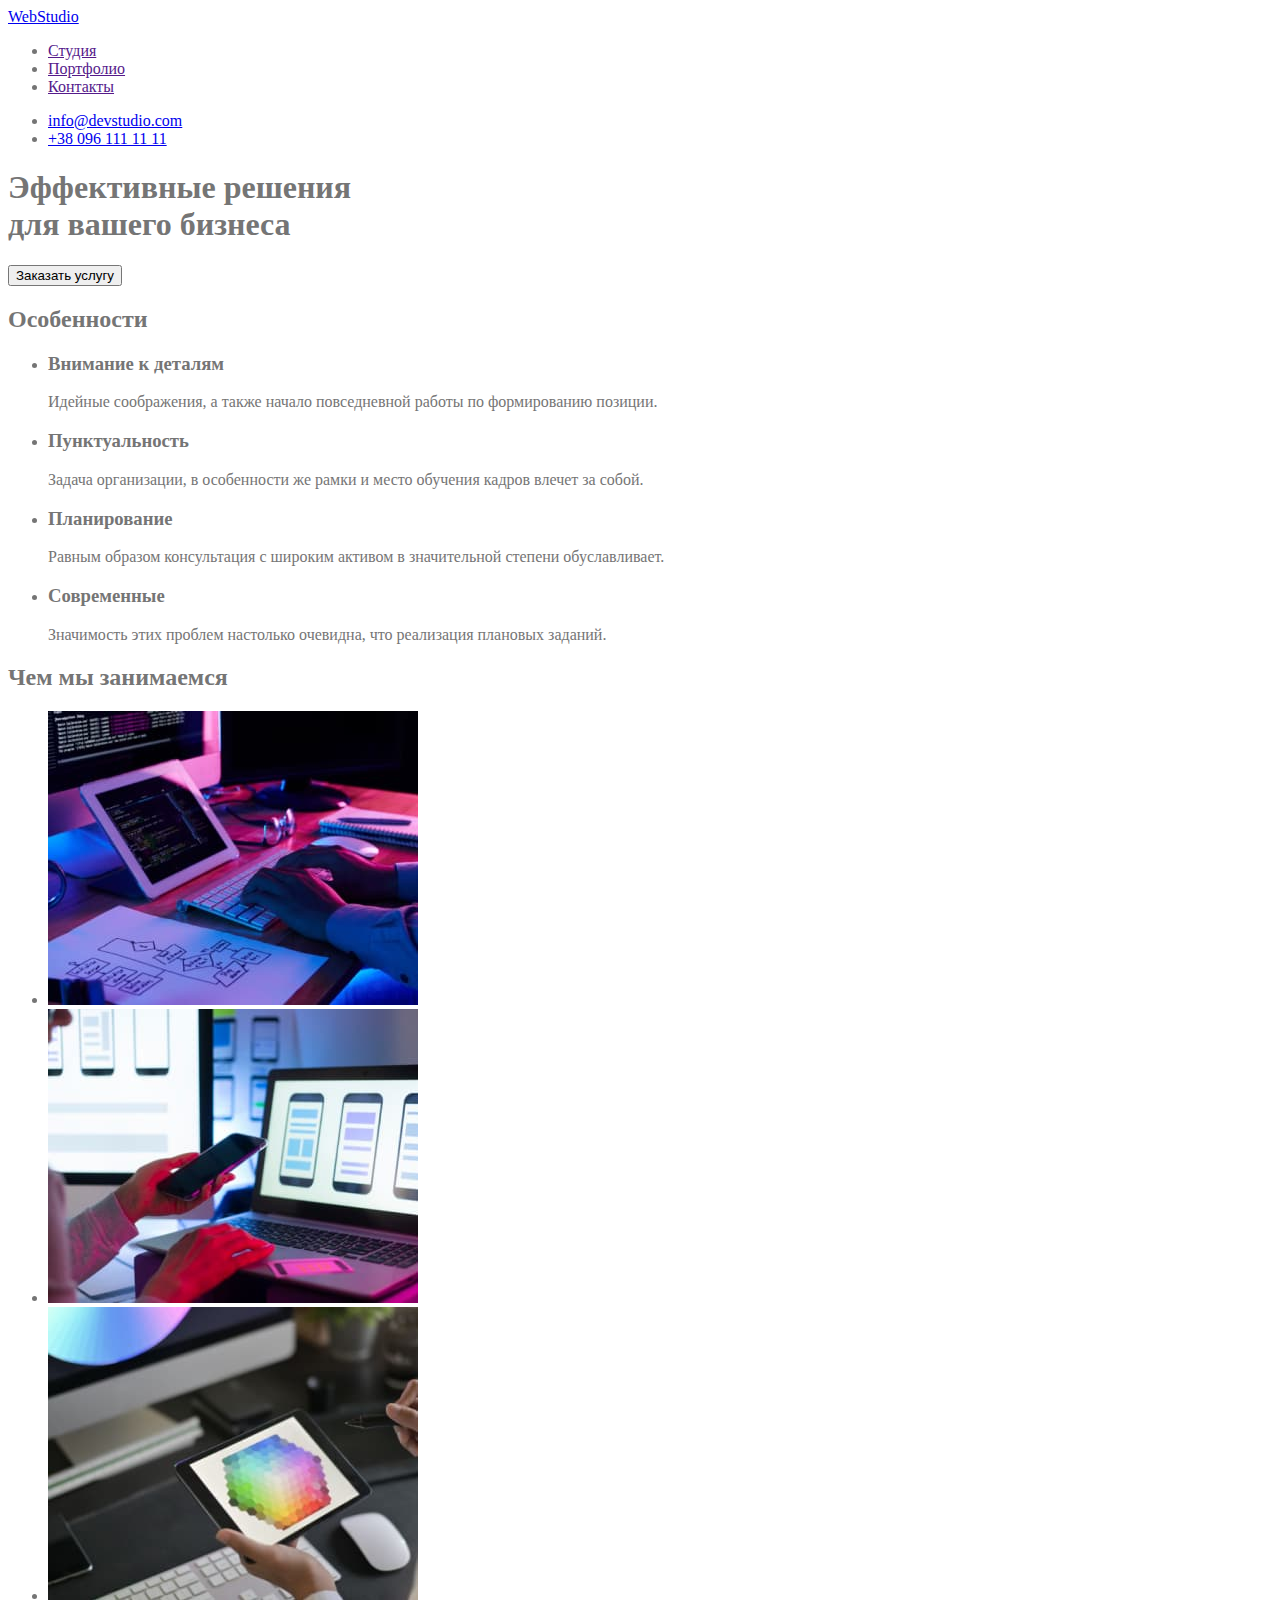
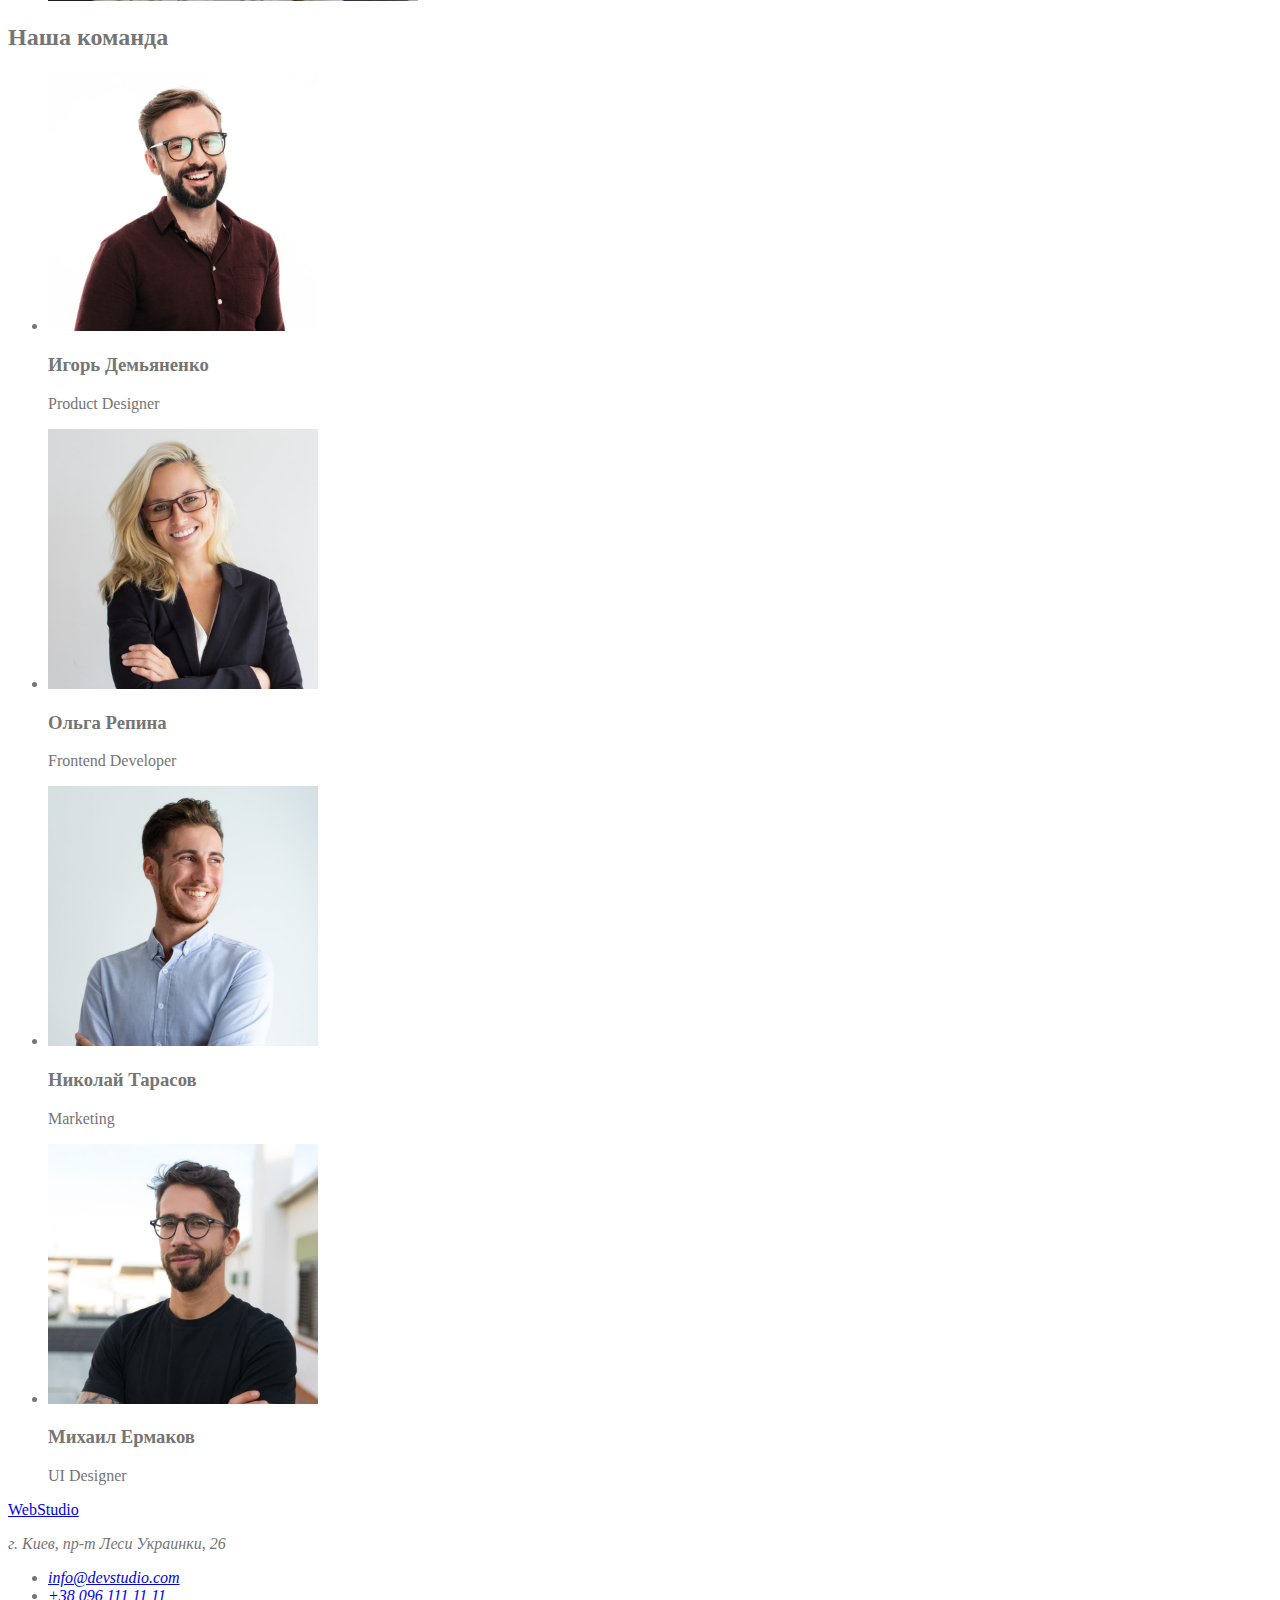
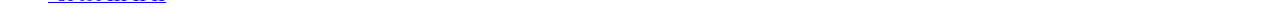
==== index.html @ 0eda28d6 "Add files via upload" ====
<!DOCTYPE html>
<html lang="ru">
  <head>
    <meta charset="UTF-8" />
    <meta http-equiv="X-UA-Compatible" content="IE=edge" />
    <meta name="viewport" content="width=device-width, initial-scale=1.0" />
    <title>WebStudio</title>
    <link rel="stylesheet" href="./css/styles.css" />
  </head>
  <body class="page">
    <!-- Шапка сайта -->
    <header class="page-header">
      <!-- <nav> -->
        <a href="/" class="logo"> WebS<span>tudio</span></a>

        <ul class="site-nav">
          <li><a href="">Студия</a></li>
          <li><a href="">Портфолио</a></li>
          <li><a href="">Контакты</a></li>
        </ul>
      </nav>
      <ul class="contacts">
        <li><a href="mailto:info@devstudio.com">info@devstudio.com</a></li>
        <li><a href="tel:+380961111111">+38 096 111 11 11</a></li>
      </ul>
    </header>
    <main>
      <!-- Герой -->
      <section>
        <h1>
          Эффективные решения <br />
          для вашего бизнеса
        </h1>
        <button type="button">Заказать услугу</button>
      </section>

      <!--Особенности-->
      <section>
        <h2>Особенности</h2>
        <ul>
          <li>
            <h3>Внимание к деталям</h3>
            <p>
              Идейные соображения, а также начало повседневной работы по
              формированию позиции.
            </p>
          </li>
          <li>
            <h3>Пунктуальность</h3>
            <p>
              Задача организации, в особенности же рамки и место обучения кадров
              влечет за собой.
            </p>
          </li>
          <li>
            <h3>Планирование</h3>
            <p>
              Равным образом консультация с широким активом в значительной
              степени обуславливает.
            </p>
          </li>
          <li>
            <h3>Современные</h3>
            <p>
              Значимость этих проблем настолько очевидна, что реализация
              плановых заданий.
            </p>
          </li>
        </ul>
      </section>

      <!--Чем мы занимаемся-->
      <section>
        <h2>Чем мы занимаемся</h2>

        <ul>
          <li>
            <img
              src="./images/box_1.jpg"
              alt="руки на клавиатуре"
              width="370"
            />
          </li>
          <li>
            <img src="./images/box_2.jpg" alt="в руке телефон" width="370" />
          </li>
          <li>
            <img
              src="./images/box_3.jpg"
              alt="графический планшет в руках"
              width="370"
            />
          </li>
        </ul>
      </section>

      <!--Наша команда-->
      <section>
        <h2>Наша команда</h2>

        <ul>
          <li>
            <img src="./images/1p.jpg" alt="Игорь Демьяненко" width="270" />
            <h3>Игорь Демьяненко</h3>
            <p>Product Designer</p>
          </li>
          <li>
            <img src="./images/2p.jpg" alt="Ольга Репина" width="270" />
            <h3>Ольга Репина</h3>
            <p>Frontend Developer</p>
          </li>
          <li>
            <img src="./images/3p.jpg" alt="Николай Тарасов" width="270" />
            <h3>Николай Тарасов</h3>
            <p>Marketing</p>
          </li>
          <li>
            <img src="./images/4p.jpg" alt="Михаил Ермаков" width="270" />
            <h3>Михаил Ермаков</h3>
            <p>UI Designer</p>
          </li>
        </ul>
      </section>
    </main>

    <!-- Футер -->
    <footer>
      <a href="/"> WebStudio </a>

      <address>
        <p>г. Киев, пр-т Леси Украинки, 26</p>
        <ul>
          <li><a href="mailto:info@devstudio.com">info@devstudio.com</a></li>
          <li><a href="tel:+380961111111">+38 096 111 11 11</a></li>
        </ul>
      </address>
    </footer>
  </body>
</html>
---- css/styles.css ----
/* цвет основного текста #212121 */
/*  вторичный цвет  #757575; */
/* белый  #FFFFFF */
/* акцент background: #2196F3;*/
/* background: #FFFFFF99; */
.page {
  color: #757575;
  background-color: #ffffff;
}
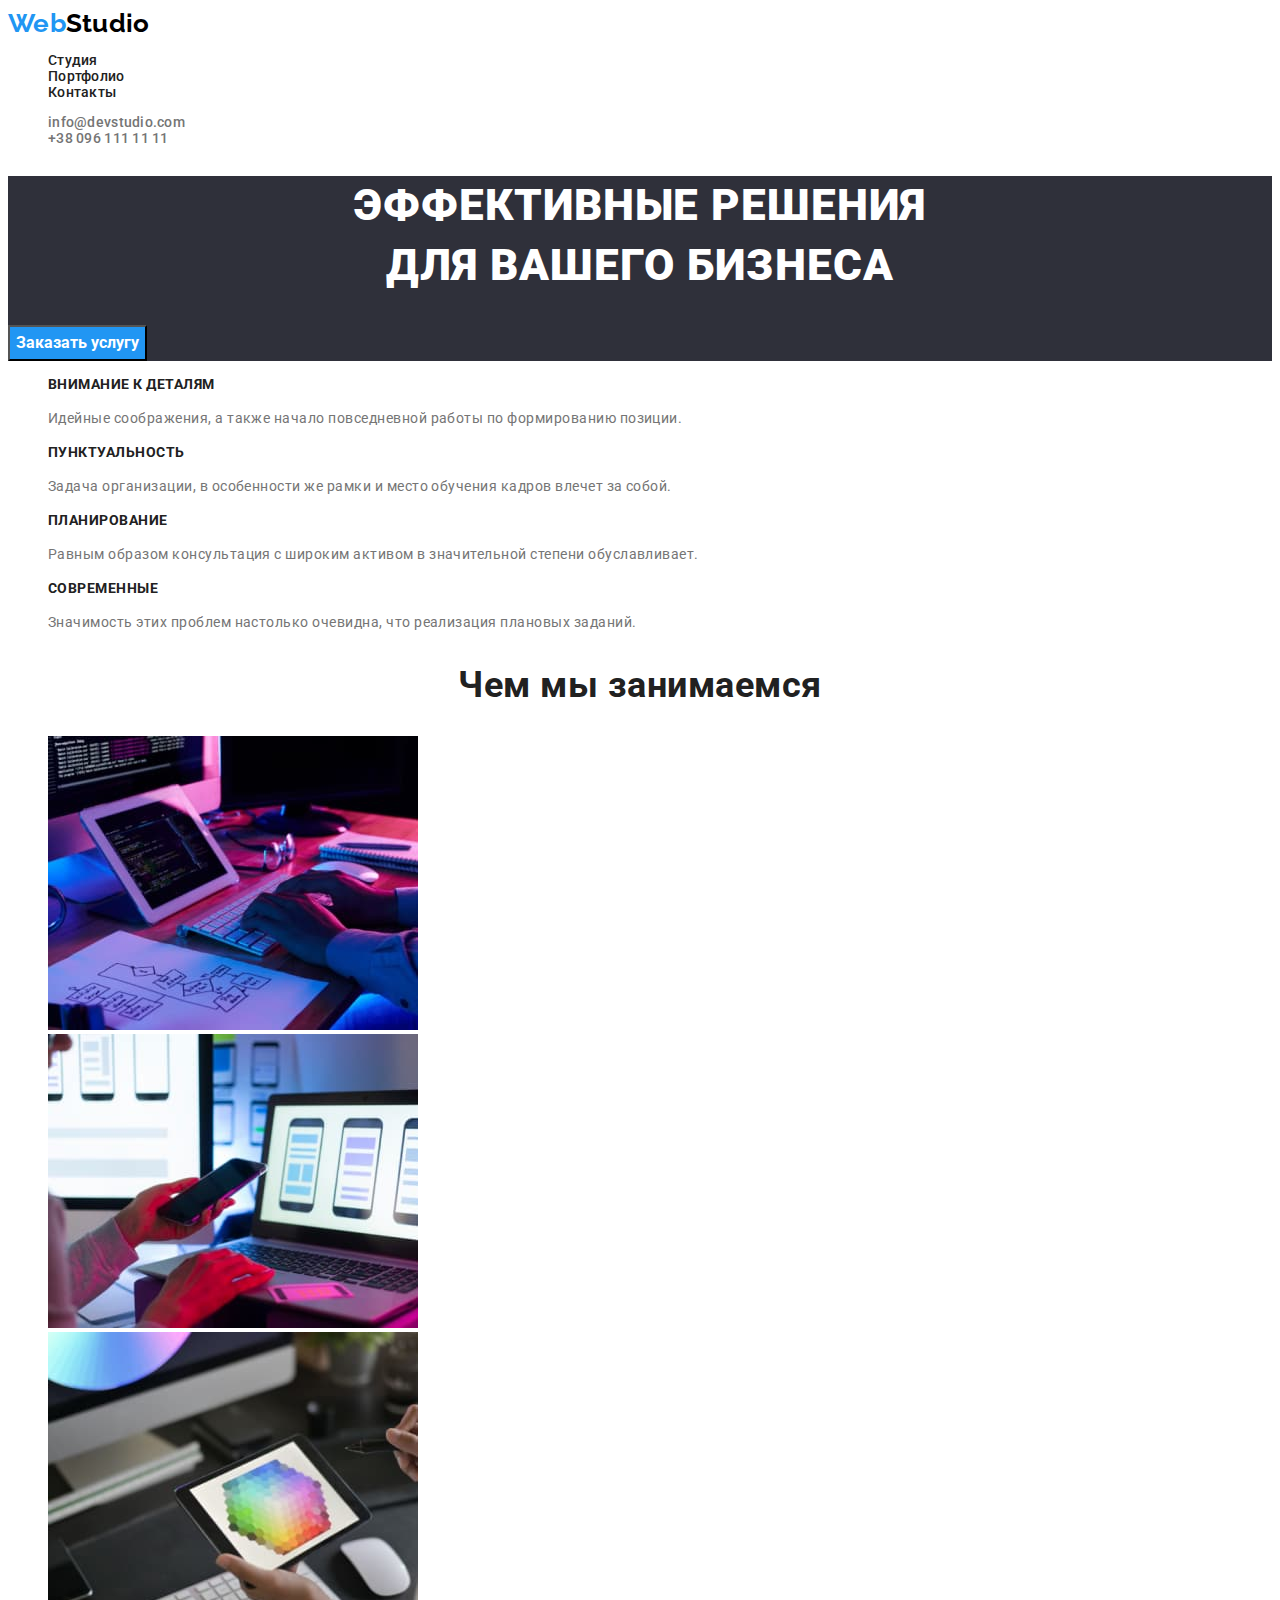
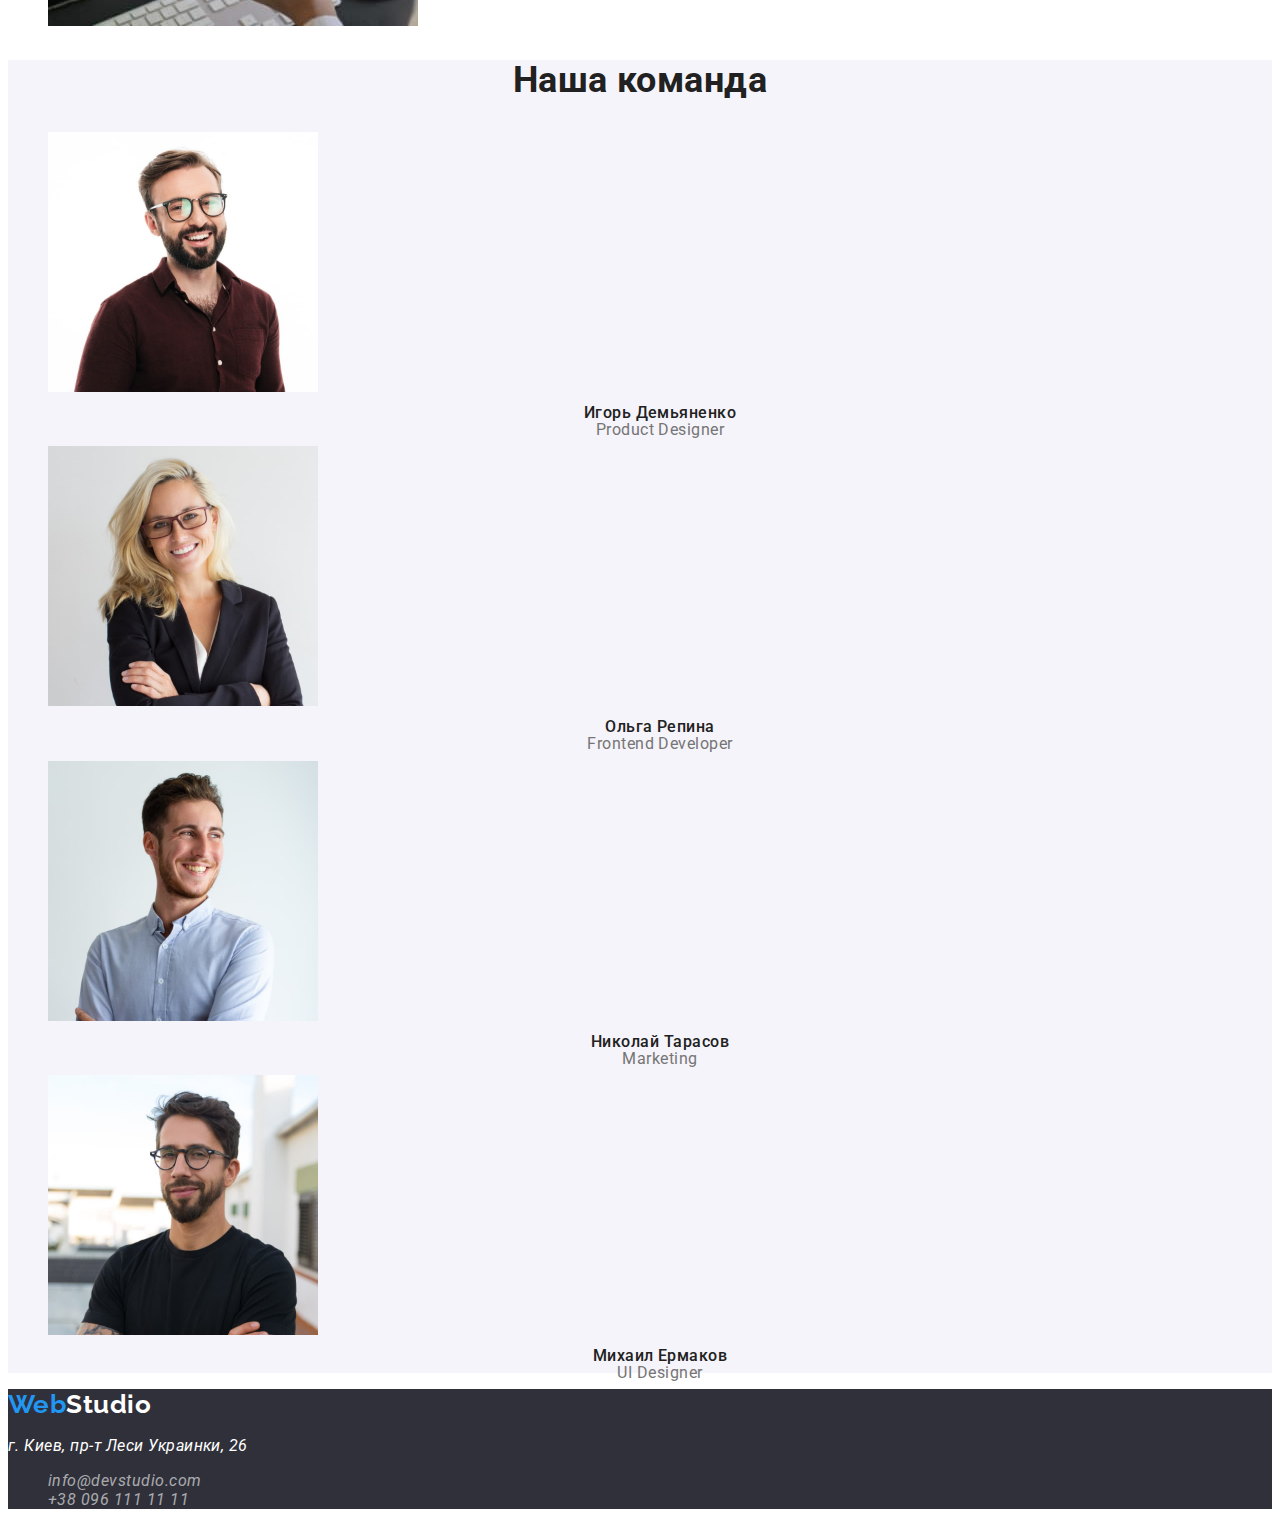
==== commit 2735b5cb: "new" ====
--- a/index.html
+++ b/index.html
@@ -5,63 +5,68 @@
     <meta http-equiv="X-UA-Compatible" content="IE=edge" />
     <meta name="viewport" content="width=device-width, initial-scale=1.0" />
     <title>WebStudio</title>
+    <link href="https://fonts.googleapis.com/css2?family=Raleway:wght@700&family=Roboto:wght@400;500;700;900&display=swap"
+      rel="stylesheet" />
     <link rel="stylesheet" href="./css/styles.css" />
   </head>
   <body class="page">
     <!-- Шапка сайта -->
     <header class="page-header">
       <!-- <nav> -->
-        <a href="/" class="logo"> WebS<span>tudio</span></a>
+      <nav>
+        <a href="/" class="logo link"> <span>Web</span>Studio</a>
 
-        <ul class="site-nav">
-          <li><a href="">Студия</a></li>
-          <li><a href="">Портфолио</a></li>
-          <li><a href="">Контакты</a></li>
+        <ul class="site-nav list">
+          <li><a href="" class="link">Студия</a></li>
+          <li><a href="./portfolio.html" class="link">Портфолио</a></li>
+          <li><a href="" class="link">Контакты</a></li>
         </ul>
       </nav>
-      <ul class="contacts">
-        <li><a href="mailto:info@devstudio.com">info@devstudio.com</a></li>
-        <li><a href="tel:+380961111111">+38 096 111 11 11</a></li>
+
+      <ul class="contacts list">
+        <li><a href="mailto:info@devstudio.com" class="link">info@devstudio.com</a></li>
+        <li><a href="tel:+380961111111" class="link">+38 096 111 11 11</a></li>
       </ul>
+      
     </header>
     <main>
       <!-- Герой -->
-      <section>
-        <h1>
+      <section class="hero back-black">
+        <h1 class="hero-title">
           Эффективные решения <br />
           для вашего бизнеса
         </h1>
-        <button type="button">Заказать услугу</button>
+        <button type="button" class="button">Заказать услугу</button>
       </section>
 
       <!--Особенности-->
-      <section>
-        <h2>Особенности</h2>
-        <ul>
+      <section class="section">
+        <h2 hidden class="section-title">Особенности</h2>
+        <ul class="feature-list list">
           <li>
-            <h3>Внимание к деталям</h3>
-            <p>
+            <h3 class="title">Внимание к деталям</h3>
+            <p class="text">
               Идейные соображения, а также начало повседневной работы по
               формированию позиции.
             </p>
           </li>
           <li>
-            <h3>Пунктуальность</h3>
-            <p>
+            <h3 class="title">Пунктуальность</h3>
+            <p class="text">
               Задача организации, в особенности же рамки и место обучения кадров
               влечет за собой.
             </p>
           </li>
           <li>
-            <h3>Планирование</h3>
-            <p>
+            <h3 class="title">Планирование</h3>
+            <p class="text">
               Равным образом консультация с широким активом в значительной
               степени обуславливает.
             </p>
           </li>
           <li>
-            <h3>Современные</h3>
-            <p>
+            <h3 class="title">Современные</h3>
+            <p class="text">
               Значимость этих проблем настолько очевидна, что реализация
               плановых заданий.
             </p>
@@ -70,10 +75,10 @@
       </section>
 
       <!--Чем мы занимаемся-->
-      <section>
-        <h2>Чем мы занимаемся</h2>
+      <section class="section">
+        <h2 class="section-title">Чем мы занимаемся</h2>
 
-        <ul>
+        <ul class="work-list list">
           <li>
             <img
               src="./images/box_1.jpg"
@@ -95,45 +100,46 @@
       </section>
 
       <!--Наша команда-->
-      <section>
-        <h2>Наша команда</h2>
+      <section class="section back-white">
+        <h2 class="section-title">Наша команда</h2>
 
-        <ul>
+        <ul class="team-list list">
           <li>
             <img src="./images/1p.jpg" alt="Игорь Демьяненко" width="270" />
-            <h3>Игорь Демьяненко</h3>
-            <p>Product Designer</p>
+            <h3 class="title">Игорь Демьяненко</h3>
+            <p class="text">Product Designer</p>
           </li>
           <li>
             <img src="./images/2p.jpg" alt="Ольга Репина" width="270" />
-            <h3>Ольга Репина</h3>
-            <p>Frontend Developer</p>
+            <h3 class="title">Ольга Репина</h3>
+            <p class="text">Frontend Developer</p>
           </li>
           <li>
             <img src="./images/3p.jpg" alt="Николай Тарасов" width="270" />
-            <h3>Николай Тарасов</h3>
-            <p>Marketing</p>
+            <h3 class="title">Николай Тарасов</h3>
+            <p class="text">Marketing</p>
           </li>
           <li>
             <img src="./images/4p.jpg" alt="Михаил Ермаков" width="270" />
-            <h3>Михаил Ермаков</h3>
-            <p>UI Designer</p>
+            <h3 class="title">Михаил Ермаков</h3>
+            <p class="text">UI Designer</p>
           </li>
         </ul>
       </section>
     </main>
 
     <!-- Футер -->
-    <footer>
-      <a href="/"> WebStudio </a>
-
-      <address>
-        <p>г. Киев, пр-т Леси Украинки, 26</p>
-        <ul>
-          <li><a href="mailto:info@devstudio.com">info@devstudio.com</a></li>
-          <li><a href="tel:+380961111111">+38 096 111 11 11</a></li>
+    <footer class="footer back-black">
+      <a href="/" class="logo logo-footer link"> <span>Web</span>Studio </a>
+      <address class="address">
+        <p class="address-title">г. Киев, пр-т Леси Украинки, 26</p>
+        <ul class="address-text list">
+          <li><a href="mailto:info@devstudio.com" class="link">info@devstudio.com</a></li>
+          <li><a href="tel:+380961111111" class="link">+38 096 111 11 11</a></li>
         </ul>
       </address>
     </footer>
+
+
   </body>
 </html>
--- a/css/styles.css
+++ b/css/styles.css
@@ -1,9 +1,186 @@
 /* цвет основного текста #212121 */
 /*  вторичный цвет  #757575; */
 /* белый  #FFFFFF */
-/* акцент background: #2196F3;*/
+/* акцент background: #2196f3;*/
 /* background: #FFFFFF99; */
-.page {
-  color: #757575;
+:root {
+  --primary-text-color: #757575;
+  --title-text-color: #212121;
+  --accent-color: #2196f3;
+  --primary-white-color: #ffffff;
+}
+
+body {
+  color: var(--primary-text-color);
   background-color: #ffffff;
+  font-family: "Roboto", sans-serif;
+  letter-spacing: 0.03em;
 }
+.list {
+  list-style: none;
+}
+
+.link {
+  text-decoration: none;
+}
+
+.back-black {
+  background-color: #2f303a;
+}
+
+.back-white {
+  background: #f5f4fa;
+}
+
+/* header*/
+
+.page-header {
+  letter-spacing: 0.02em;
+  font-weight: 500;
+  font-size: 14px;
+  line-height: 1.14;
+}
+
+/* logo */
+.logo {
+  color: #000000;
+  font-family: Raleway, cursive;
+  font-weight: 700;
+  font-size: 26px;
+  line-height: 1.19;
+}
+
+.logo-footer {
+  color: var(--primary-white-color);
+}
+span {
+  color: var(--accent-color);
+}
+/* Site nav*/
+
+.site-nav .link {
+  font-size: 14px;
+  line-height: 1.14;
+  color: var(--title-text-color);
+}
+
+.site-nav .link:hover,
+.site-nav .link:focus {
+  color: var(--accent-color);
+}
+
+.contacts .link {
+  color: var(--primary-text-color);
+}
+
+.contacts .link:hover,
+.contacts .link:focus {
+  color: var(--accent-color);
+}
+
+/* hero */
+
+.hero {
+  letter-spacing: 0.06em;
+}
+
+.hero-title {
+  color: var(--primary-white-color);
+  font-weight: 900;
+  font-size: 44px;
+  line-height: 1.36;
+  text-align: center;
+  text-transform: uppercase;
+}
+.button {
+  background-color: var(--accent-color);
+  color: var(--primary-white-color);
+  font-family: inherit;
+  font-weight: 700;
+  font-size: 16px;
+  line-height: 1.87;
+  display: flex;
+  align-items: center;
+  text-align: center;
+  cursor: pointer;
+}
+
+/*section*/
+
+.section-title {
+  color: var(--title-text-color);
+  font-weight: 700;
+  font-size: 36px;
+  line-height: 1.16;
+  text-align: center;
+}
+
+/* Features*/
+
+.feature-list .title {
+  color: var(--title-text-color);
+  font-weight: 700;
+  font-size: 14px;
+  line-height: 1.14;
+  text-transform: uppercase;
+}
+
+.feature-list .text {
+  font-size: 14px;
+  line-height: 1.71;
+}
+
+/* example*/
+
+/* team*/
+.team-list .title {
+  color: var(--title-text-color);
+  font-weight: 500;
+}
+.team-list .title,
+.team-list .text {
+  font-size: 16px;
+  line-height: 1.18px;
+  text-align: center;
+}
+
+/* footer*/
+
+.address-title {
+  color: var(--primary-white-color);
+}
+
+.address-text .link {
+  color: rgba(255, 255, 255, 0.6);
+}
+
+/* Портфолио */
+
+.btn-portfolio {
+  color: var(--title-text-color);
+  background-color: #f5f4fa;
+  font-family: inherit;
+  font-weight: 500;
+  font-size: 16px;
+  line-height: 1.62;
+  text-align: center;
+  cursor: pointer;
+}
+
+.btn-portfolio:hover,
+.btn-portfolio:focus {
+  color: var(--primary-white-color);
+  background-color: var(--accent-color);
+}
+
+.portfolio .portfolio-title {
+  color: var(--title-text-color);
+  font-size: 18px;
+  line-height: 2;
+  letter-spacing: 0.06em;
+}
+
+.portfolio .portfolio-text {
+  font-size: 16px;
+  line-height: 1.87;
+}
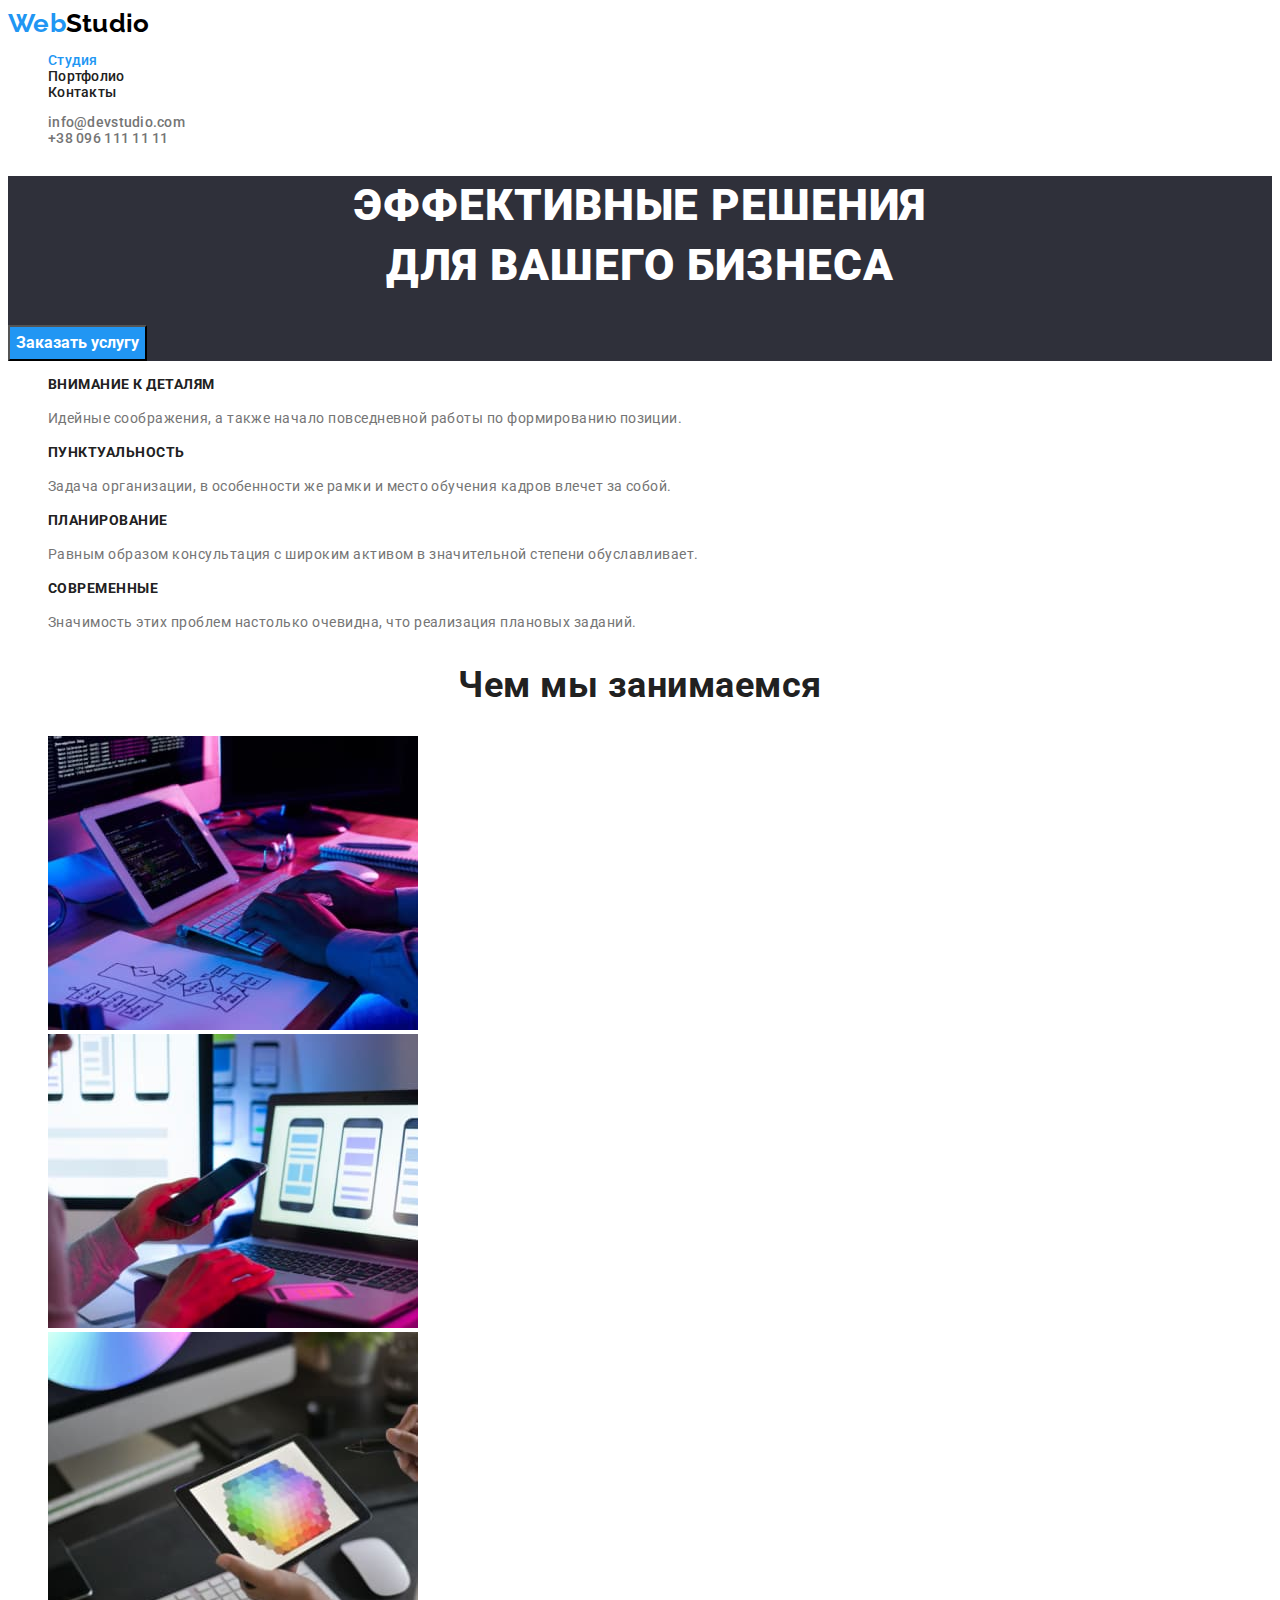
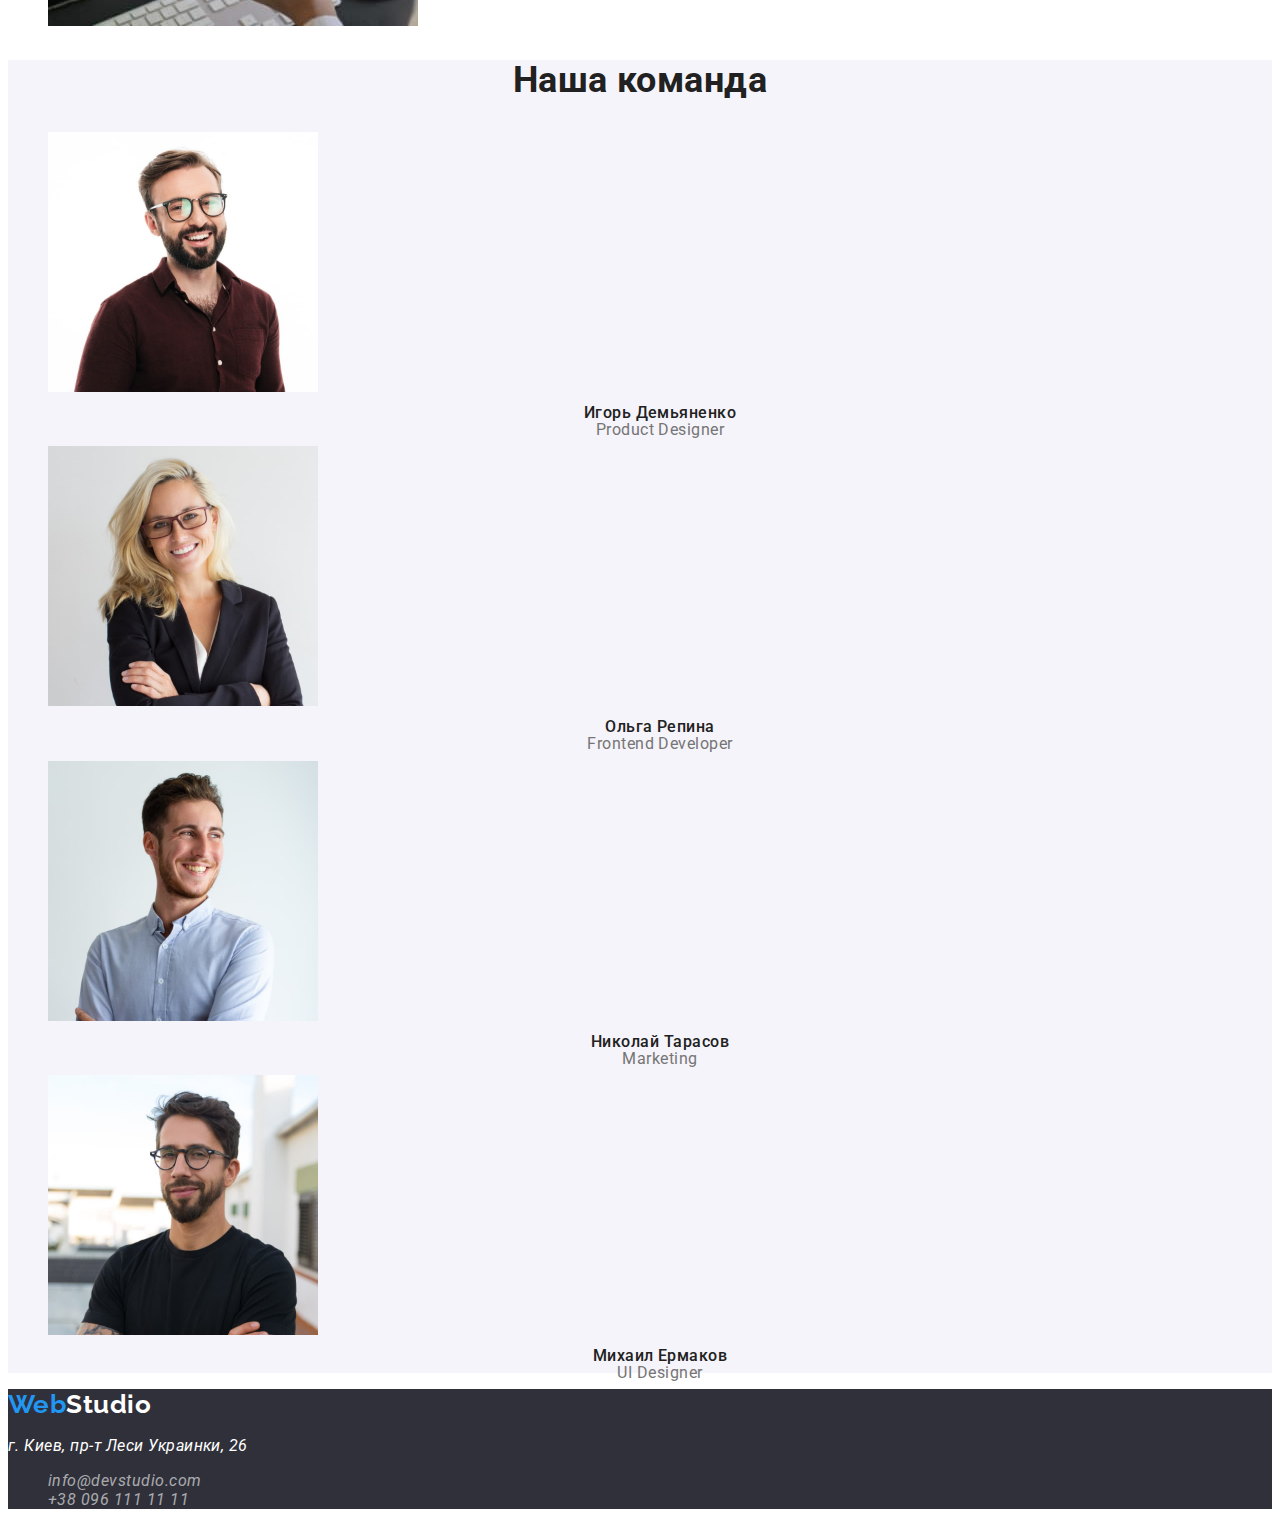
==== commit 46e69f88: "red" ====
--- a/index.html
+++ b/index.html
@@ -5,8 +5,10 @@
     <meta http-equiv="X-UA-Compatible" content="IE=edge" />
     <meta name="viewport" content="width=device-width, initial-scale=1.0" />
     <title>WebStudio</title>
-    <link href="https://fonts.googleapis.com/css2?family=Raleway:wght@700&family=Roboto:wght@400;500;700;900&display=swap"
-      rel="stylesheet" />
+    <link
+      href="https://fonts.googleapis.com/css2?family=Raleway:wght@700&family=Roboto:wght@400;500;700;900&display=swap"
+      rel="stylesheet"
+    />
     <link rel="stylesheet" href="./css/styles.css" />
   </head>
   <body class="page">
@@ -17,17 +19,20 @@
         <a href="/" class="logo link"> <span>Web</span>Studio</a>
 
         <ul class="site-nav list">
-          <li><a href="" class="link">Студия</a></li>
+          <li><a href="" class="link current">Студия</a></li>
           <li><a href="./portfolio.html" class="link">Портфолио</a></li>
           <li><a href="" class="link">Контакты</a></li>
         </ul>
       </nav>
 
       <ul class="contacts list">
-        <li><a href="mailto:info@devstudio.com" class="link">info@devstudio.com</a></li>
+        <li>
+          <a href="mailto:info@devstudio.com" class="link"
+            >info@devstudio.com</a
+          >
+        </li>
         <li><a href="tel:+380961111111" class="link">+38 096 111 11 11</a></li>
       </ul>
-      
     </header>
     <main>
       <!-- Герой -->
@@ -134,12 +139,16 @@
       <address class="address">
         <p class="address-title">г. Киев, пр-т Леси Украинки, 26</p>
         <ul class="address-text list">
-          <li><a href="mailto:info@devstudio.com" class="link">info@devstudio.com</a></li>
-          <li><a href="tel:+380961111111" class="link">+38 096 111 11 11</a></li>
+          <li>
+            <a href="mailto:info@devstudio.com" class="link"
+              >info@devstudio.com
+            </a>
+          </li>
+          <li>
+            <a href="tel:+380961111111" class="link">+38 096 111 11 11</a>
+          </li>
         </ul>
       </address>
     </footer>
-
-
   </body>
 </html>
--- a/css/styles.css
+++ b/css/styles.css
@@ -63,7 +63,7 @@
   line-height: 1.14;
   color: var(--title-text-color);
 }
-
+.site-nav .current,
 .site-nav .link:hover,
 .site-nav .link:focus {
   color: var(--accent-color);
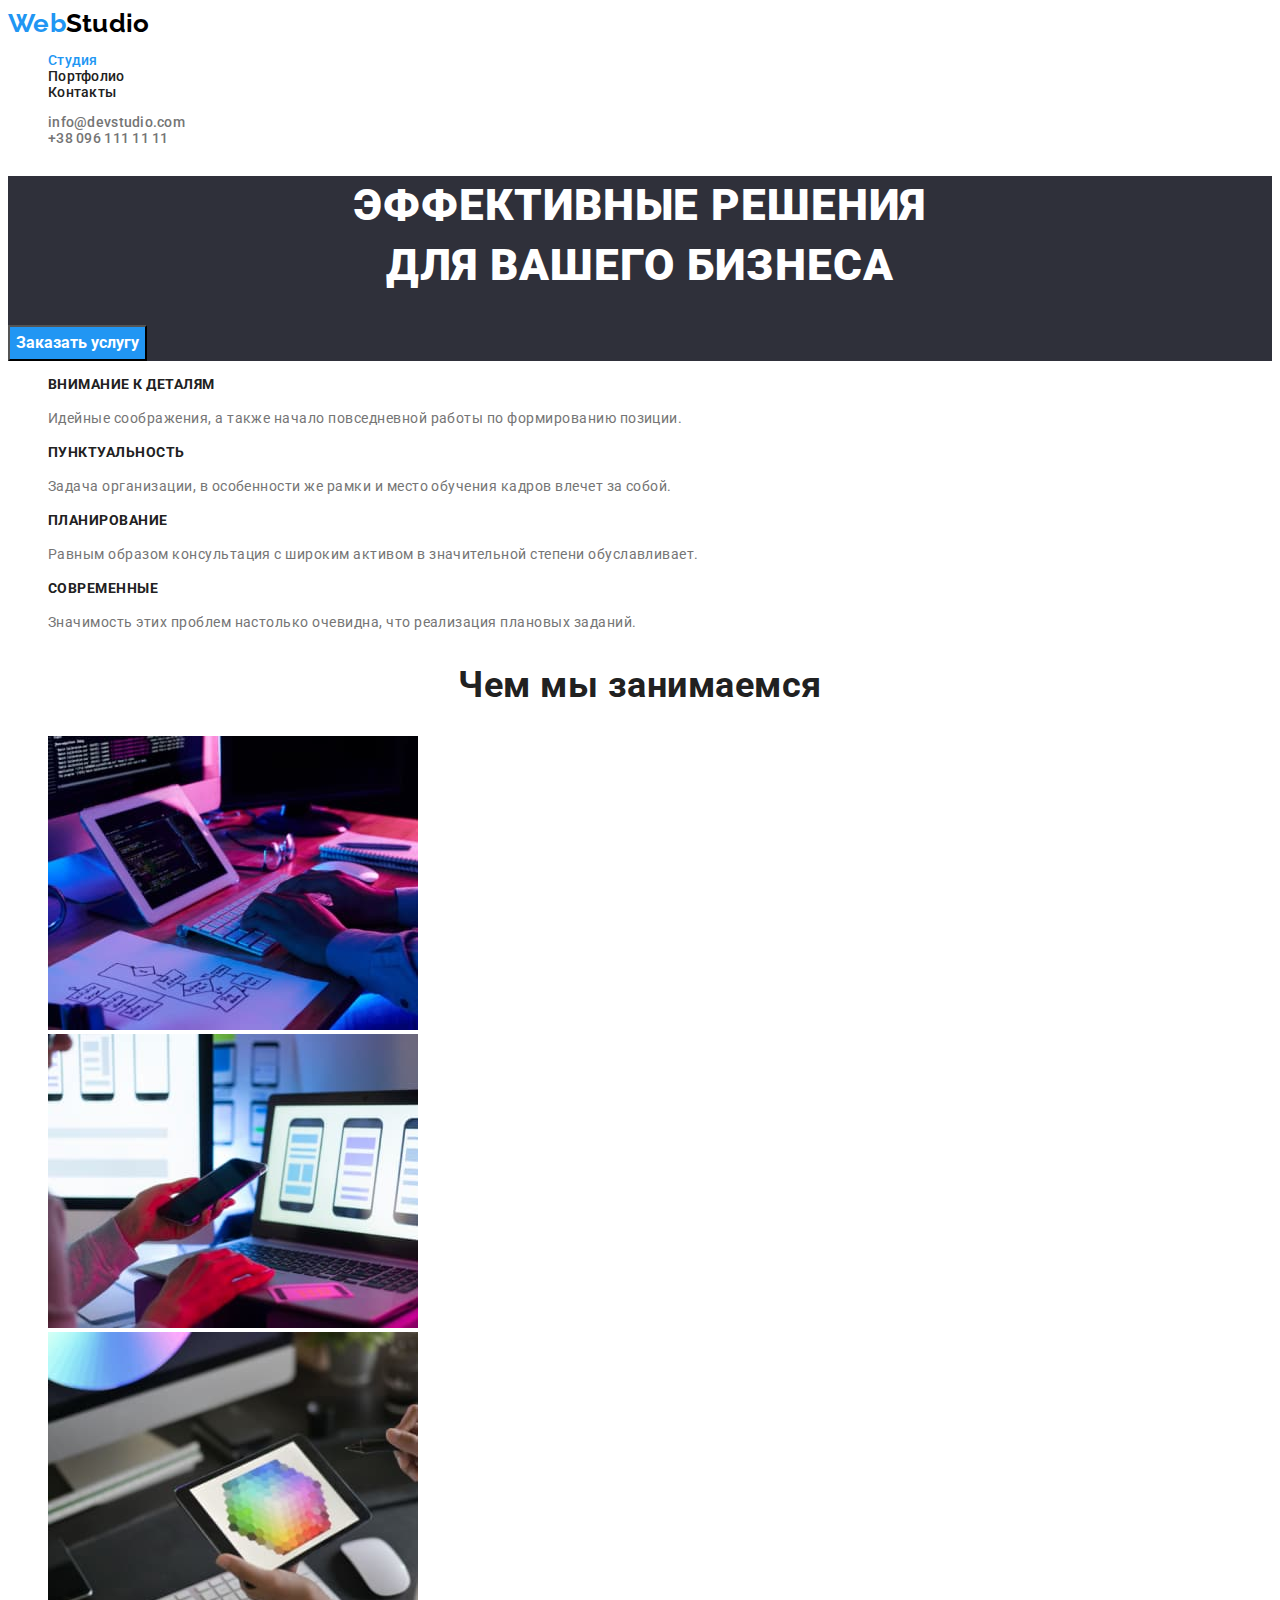
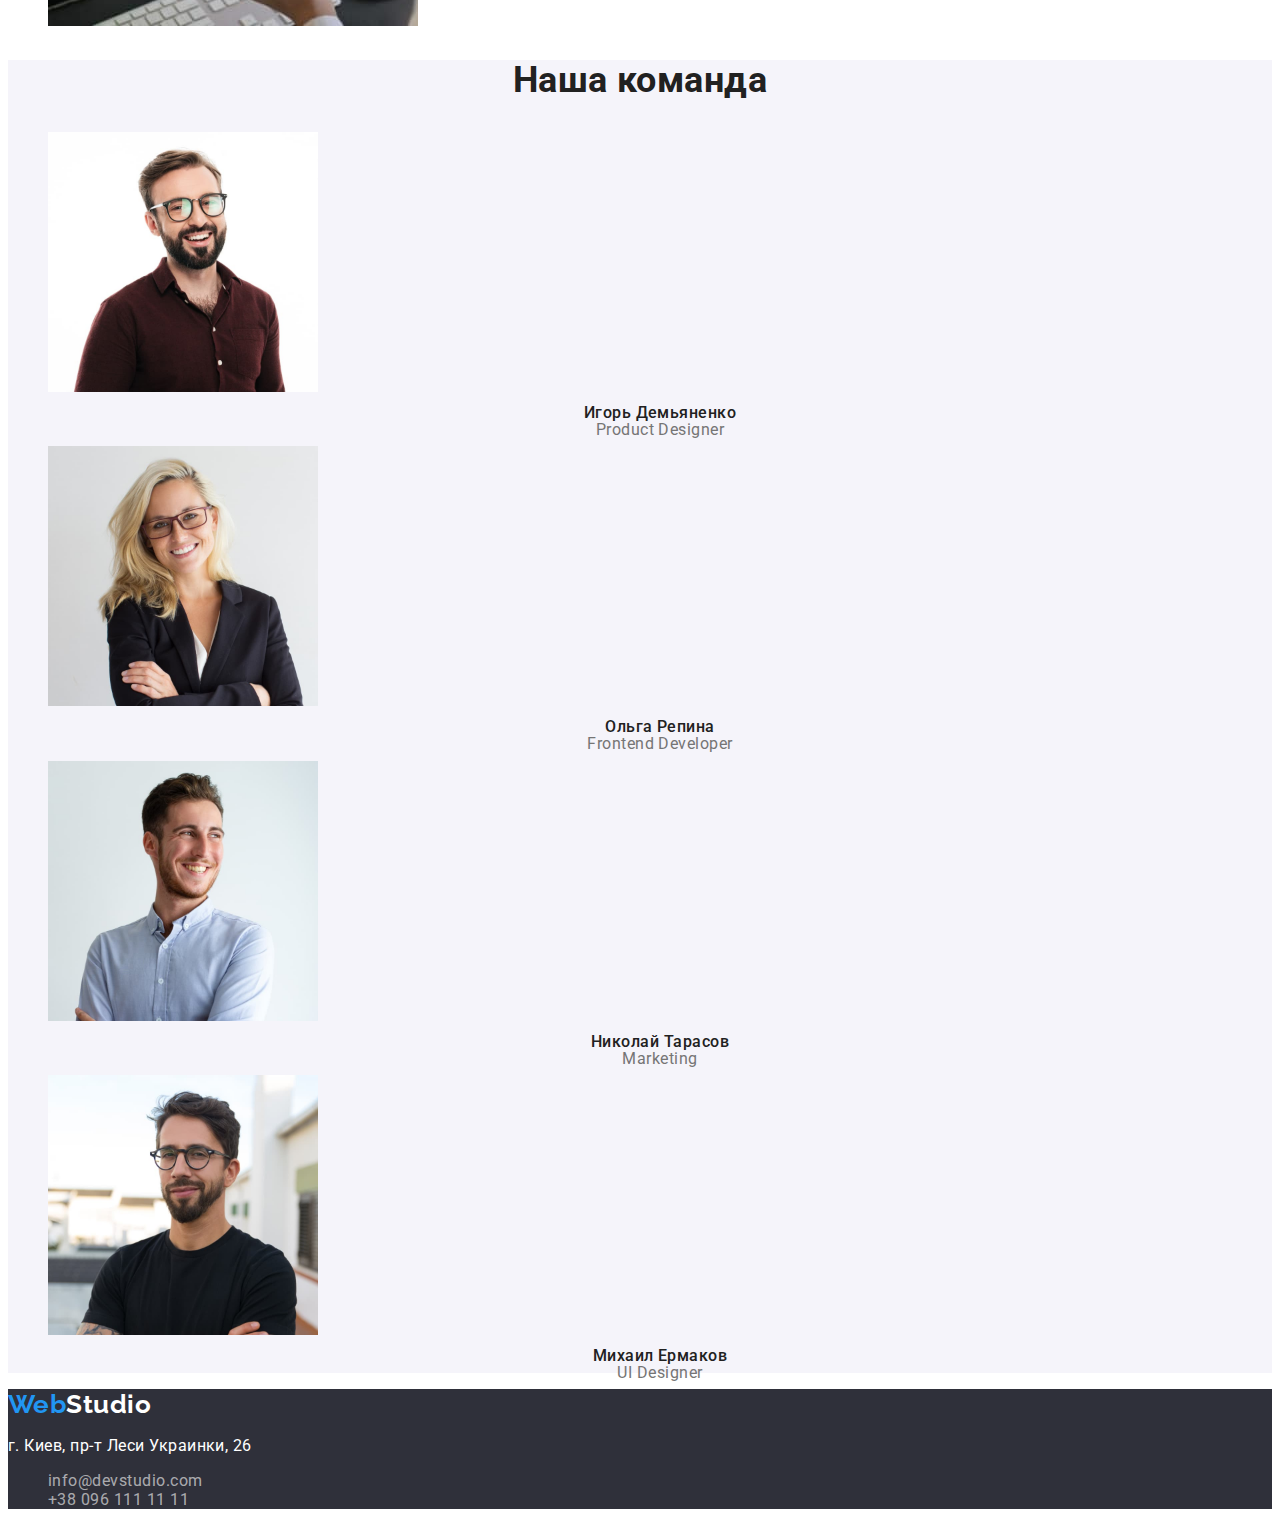
==== commit 6eb67da3: "edit" ====
--- a/index.html
+++ b/index.html
@@ -16,10 +16,10 @@
     <header class="page-header">
       <!-- <nav> -->
       <nav>
-        <a href="/" class="logo link"> <span>Web</span>Studio</a>
+        <a href="./index.html" class="logo link"> <span class="web">Web</span>Studio</a>
 
         <ul class="site-nav list">
-          <li><a href="" class="link current">Студия</a></li>
+          <li><a href="/" class="link current">Студия</a></li>
           <li><a href="./portfolio.html" class="link">Портфолио</a></li>
           <li><a href="" class="link">Контакты</a></li>
         </ul>
@@ -36,7 +36,7 @@
     </header>
     <main>
       <!-- Герой -->
-      <section class="hero back-black">
+      <section class="hero">
         <h1 class="hero-title">
           Эффективные решения <br />
           для вашего бизнеса
@@ -46,7 +46,7 @@
 
       <!--Особенности-->
       <section class="section">
-        <h2 hidden class="section-title">Особенности</h2>
+        <h2 class="section-title visually-hidden">Особенности</h2>
         <ul class="feature-list list">
           <li>
             <h3 class="title">Внимание к деталям</h3>
@@ -105,7 +105,7 @@
       </section>
 
       <!--Наша команда-->
-      <section class="section back-white">
+      <section class="section team">
         <h2 class="section-title">Наша команда</h2>
 
         <ul class="team-list list">
@@ -134,8 +134,8 @@
     </main>
 
     <!-- Футер -->
-    <footer class="footer back-black">
-      <a href="/" class="logo logo-footer link"> <span>Web</span>Studio </a>
+    <footer class="footer">
+      <a href="./index.html" class="logo logo-footer link"> <span class="web">Web</span>Studio </a>
       <address class="address">
         <p class="address-title">г. Киев, пр-т Леси Украинки, 26</p>
         <ul class="address-text list">
--- a/css/styles.css
+++ b/css/styles.css
@@ -8,28 +8,38 @@
   --title-text-color: #212121;
   --accent-color: #2196f3;
   --primary-white-color: #ffffff;
+  --background-gray-color: #f5f4fa;
+  --background-black-color:#2f303a;
+  --logo-color: #000000;
 }
 
 body {
   color: var(--primary-text-color);
-  background-color: #ffffff;
+  background-color: var(--primary-white-color);
   font-family: "Roboto", sans-serif;
   letter-spacing: 0.03em;
 }
+
+.visually-hidden {
+  position: absolute;
+  width: 1px;
+  height: 1px;
+  margin: -1px;
+  border: 0;
+  padding: 0;
+  
+  white-space: nowrap;
+  clip-path: inset(100%);
+  clip: rect(0 0 0 0);
+  overflow: hidden;
+  }
+
 .list {
   list-style: none;
 }
 
 .link {
   text-decoration: none;
-}
-
-.back-black {
-  background-color: #2f303a;
-}
-
-.back-white {
-  background: #f5f4fa;
 }
 
 /* header*/
@@ -43,7 +53,7 @@
 
 /* logo */
 .logo {
-  color: #000000;
+  color: var(--logo-color);
   font-family: Raleway, cursive;
   font-weight: 700;
   font-size: 26px;
@@ -53,7 +63,7 @@
 .logo-footer {
   color: var(--primary-white-color);
 }
-span {
+.web {
   color: var(--accent-color);
 }
 /* Site nav*/
@@ -63,9 +73,9 @@
   line-height: 1.14;
   color: var(--title-text-color);
 }
-.site-nav .current,
-.site-nav .link:hover,
-.site-nav .link:focus {
+.page-header .current,
+.page-header .link:hover,
+.page-header .link:focus {
   color: var(--accent-color);
 }
 
@@ -73,15 +83,11 @@
   color: var(--primary-text-color);
 }
 
-.contacts .link:hover,
-.contacts .link:focus {
-  color: var(--accent-color);
-}
-
 /* hero */
 
 .hero {
   letter-spacing: 0.06em;
+  background-color: var(--background-black-color)
 }
 
 .hero-title {
@@ -144,7 +150,20 @@
   text-align: center;
 }
 
+.team {
+  background: var(--background-gray-color);
+}
+
+
 /* footer*/
+
+.footer {
+  background-color: var(--background-black-color)
+}
+
+.address {
+  font-style: normal;
+}
 
 .address-title {
   color: var(--primary-white-color);
